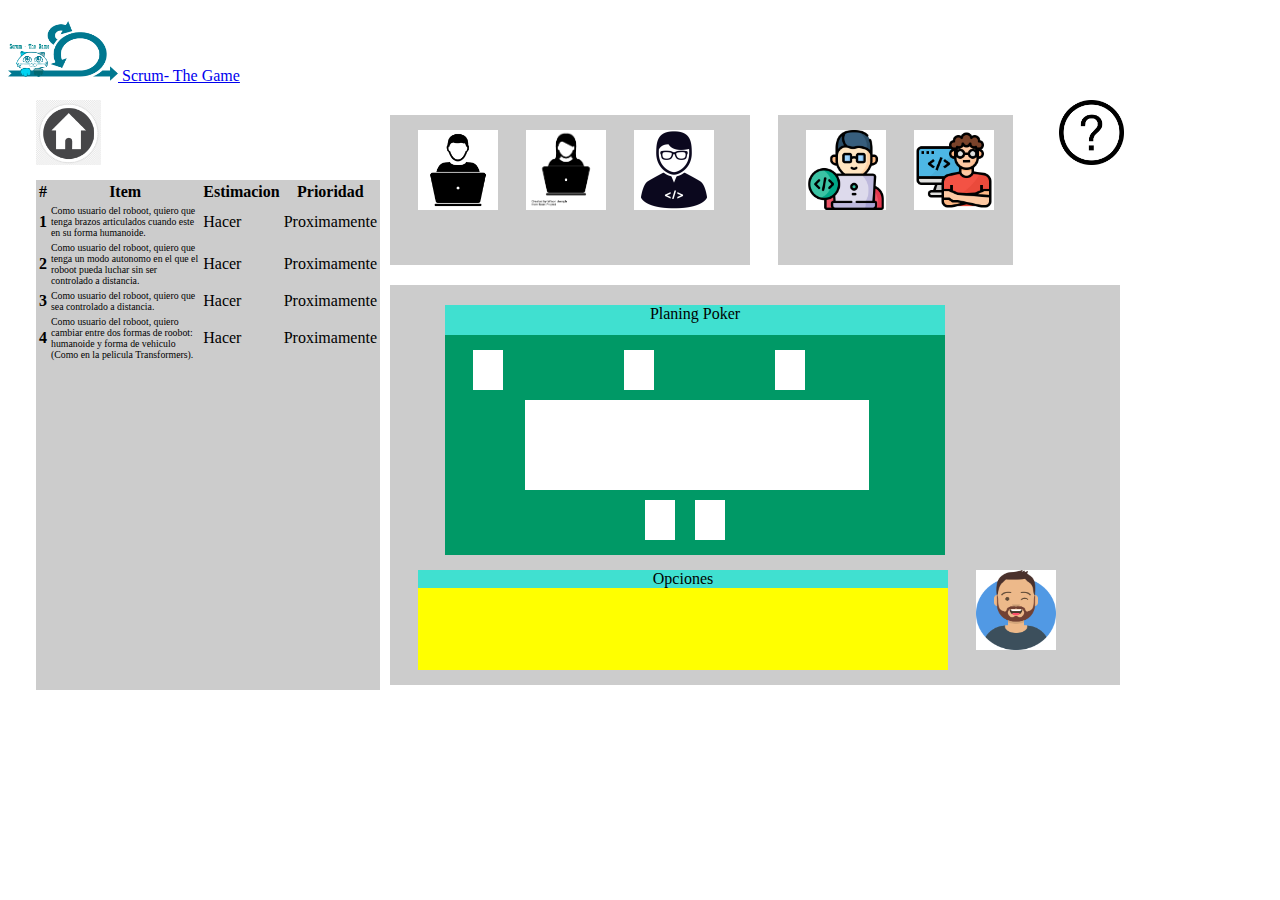
==== id1nivel1.html @ ff8533fa "Avance a id1intro y se creo la ventana de id2planteamiento" ====
<!doctype html>
<html lang="en">
  <head>
    <!-- Required meta tags -->
    <meta charset="utf-8">
    <meta name="viewport" content="width=device-width, initial-scale=1">

    <!-- Bootstrap CSS -->
    <link href="https://cdn.jsdelivr.net/npm/bootstrap@5.1.3/dist/css/bootstrap.min.css" rel="stylesheet" integrity="sha384-1BmE4kWBq78iYhFldvKuhfTAU6auU8tT94WrHftjDbrCEXSU1oBoqyl2QvZ6jIW3" crossorigin="anonymous">
    <link rel="stylesheet" href="estilos/estilos.css">

    <title>SCRUM-GAME</title>
  </head>
  <body>
    <h1></h1>

    <!-- Image and text -->
<nav class="navbar navbar-dark bg-dark">
  <a class="navbar-brand" href="#">
    <img src="imagenes/logoScrum.png" width="110" 
      height="60" class="d-inline-block align-top" alt=""> 
    Scrum- The Game
  </a>
</nav>
<div class="container">
  <div class="col1 homeAyda">
    <img class="imgHome" src="imagenes/home.png" alt="">
  </div>
  <div class="col10 espacio">
    <div class="col3 espEqui"></div>
    <div class="col5 equipo">
      <div class="col1 avatar">
        <img class="imgAvatar" src="imagenes/avatar1.png" alt="">
      </div>
      <div class="col1 avatar">
        <img class="imgAvatar" src="imagenes/avatar2.png" alt="">
      </div>
      <div class="col1 avatar">
        <img class="imgAvatar" src="imagenes/avatar3.png" alt="">
      </div>
    </div>
    <div class="col2 ScrumMasOwner">
      <div class="col1 avatar">
        <img class="imgAvatar" src="imagenes/avatarScrumM.png" alt="">
      </div>
      <div class="col1 avatar">
        <img class="imgAvatar" src="imagenes/avatarProductO.png" alt="">
      </div>
    </div>
  </div>
  <div class="col1 homeAyda">
    <img class="imgAyuda" src="imagenes/ayuda.png" alt="">
  </div>
  <div class="col4 backlog">
    <table class="table table-bordered table-dark">
      <thead>
        <tr>
          <th scope="col">#</th>
          <th scope="col">Item</th>
          <th scope="col">Estimacion</th>
          <th scope="col">Prioridad</th>
        </tr>
      </thead>
      <tbody>
        <tr>
          <th scope="row">1</th>
          <td class="letra">Como usuario del roboot, quiero que 
            tenga brazos articulados cuando este en su 
            forma humanoide.</td>
          <td>Hacer</td>
          <td>Proximamente</td>
        </tr>
        <tr>
          <th scope="row">2</th>
          <td class="letra">Como usuario del roboot, quiero que tenga un 
            modo autonomo en el que el roboot pueda luchar 
            sin ser controlado a distancia.</td>
          <td>Hacer</td>
          <td>Proximamente</td>
        </tr>
        <tr>
          <th scope="row">3</th>
          <td class="letra">Como usuario del roboot, quiero que sea 
            controlado a distancia.</td>
          <td>Hacer</td>
          <td>Proximamente</td>
        </tr>
        <tr>
          <th scope="row">4</th>
          <td class="letra">Como usuario del roboot, quiero cambiar 
            entre dos formas de roobot: humanoide y 
            forma de vehiculo (Como en la  pelicula 
            Transformers).</td>
          <td>Hacer</td>
          <td>Proximamente</td>
        </tr>
      </tbody>
    </table>
  </div>
  <div class="col8 contenedor">
    <div class="col2"></div>
    <div class="col6 planing">
      <div class="TituoPlaning">Planing Poker </div>
      <div class="col1 poker"></div>
      <div class="col1"></div>
      <div class="col1 poker"></div>
      <div class="col1"></div>
      <div class="col1 poker"></div>

      <div class="col4 descripcion"></div>

      <div class="col1 pokerUsu"></div>
      <div class="col1 pokerPlay"></div>
    </div>
    <div class="col6 opciones">
      <div class="opcionesT"> Opciones </div>
    </div>
    <div class="col1 avatar">
      <img class="imgAvatar" src="imagenes/avatarUsuario.png" alt="">
    </div>
  </div>
</div>

    <!-- Optional JavaScript; choose one of the two! -->

    <!-- Option 1: Bootstrap Bundle with Popper -->
    <script src="https://cdn.jsdelivr.net/npm/bootstrap@5.1.3/dist/js/bootstrap.bundle.min.js" integrity="sha384-ka7Sk0Gln4gmtz2MlQnikT1wXgYsOg+OMhuP+IlRH9sENBO0LRn5q+8nbTov4+1p" crossorigin="anonymous"></script>

  </body>
</html>
---- estilos/estilos.css ----
.col1, .col2, .col3, .col4, .col5, .col6, .col7, .col8,
.col9, .col10, .col11, .col12{
    margin-left: 28px;
    float: left;
    height: 200px;
    margin-top: 15px;
}

.col1{ width: 65px;}
.col2{ width: 158px;}
.col3{ width: 251px;}
.col4{ width: 344px;}
.col5{ width: 437px;}
.col6{ width: 530px;}
.col7{ width: 623px;}
.col8{ width: 716px;}
.col9{ width: 809px;}
.col10{ width: 902px;}
.col11{ width: 995px;}
.col12{ width: 1088x;}

.homeAyda{
    background: white;
    height: 65px;
}

.espacio{
    height: 65px;
}

.espEqui{
    width: 205px;
}

.equipo{
    background: #CCC;
    height: 150px;
    width: 360px;
}

.ScrumMasOwner{
    background: #CCC;
    height: 150px;
    width: 235px;
}

.backlog{
    background: #CCC;
    height: 510px;
}

.contenedor{
    background: #CCC;
    margin-left: 10px;
    width: 730px;
    margin-top: 120px;
    height: 400px;
}

.planing{
    background:#096;
    margin-top: -195px;
    margin-left: 55px;
    width: 500px;
    height: 250px;
}

.TituoPlaning{
    background: turquoise;
    width: 500px;
    height: 30px;
    text-align: center;
}

.opciones{
    background:yellow;
    height: 100px;
}

.opcionesT{
    background:turquoise;
    height: 20;
    text-align: center;
}

.imgHome{
    width: 65px;
    height: 65px;
}

.imgAyuda{
    width: 65px;
    height: 65px;
}

.avatar{
    background: white;
    height: 80px;
    width: 80px;
}

.imgAvatar{
    height: 80px;
    width: 80px;
}

.letra{
    font-size: 9.8px;
}

.poker{
    background: white;
    width: 30px;
    height: 40px;
}

.descripcion{
    background-color: white;
    height: 90px;
    margin-top: -150px;
    margin-left: 80px;
}

.pokerUsu{
    background: white;
    width: 30px;
    height: 40px;
    margin-top: -50px;
    margin-left: 200px;
}

.pokerPlay{
    background: white;
    width: 30px;
    height: 40px;
    margin-top: -50px;
    margin-left: 250px;
}



.boton {
    padding:15px;
    color:white;
    font:bold 10px/10px verdana;
    width:100px;
    cursor:pointer;
    cursor:hand;
    text-align:center;
    border:#CCC;
    border-style:double;
    border-radius: 30px;
}

#boton1 {  
    background:#0081c6;
    position:absolute;
    left: 5%;
    
}

#boton2 {
    background:#00c64c;
    position:absolute;
    left: 85%;
    
}
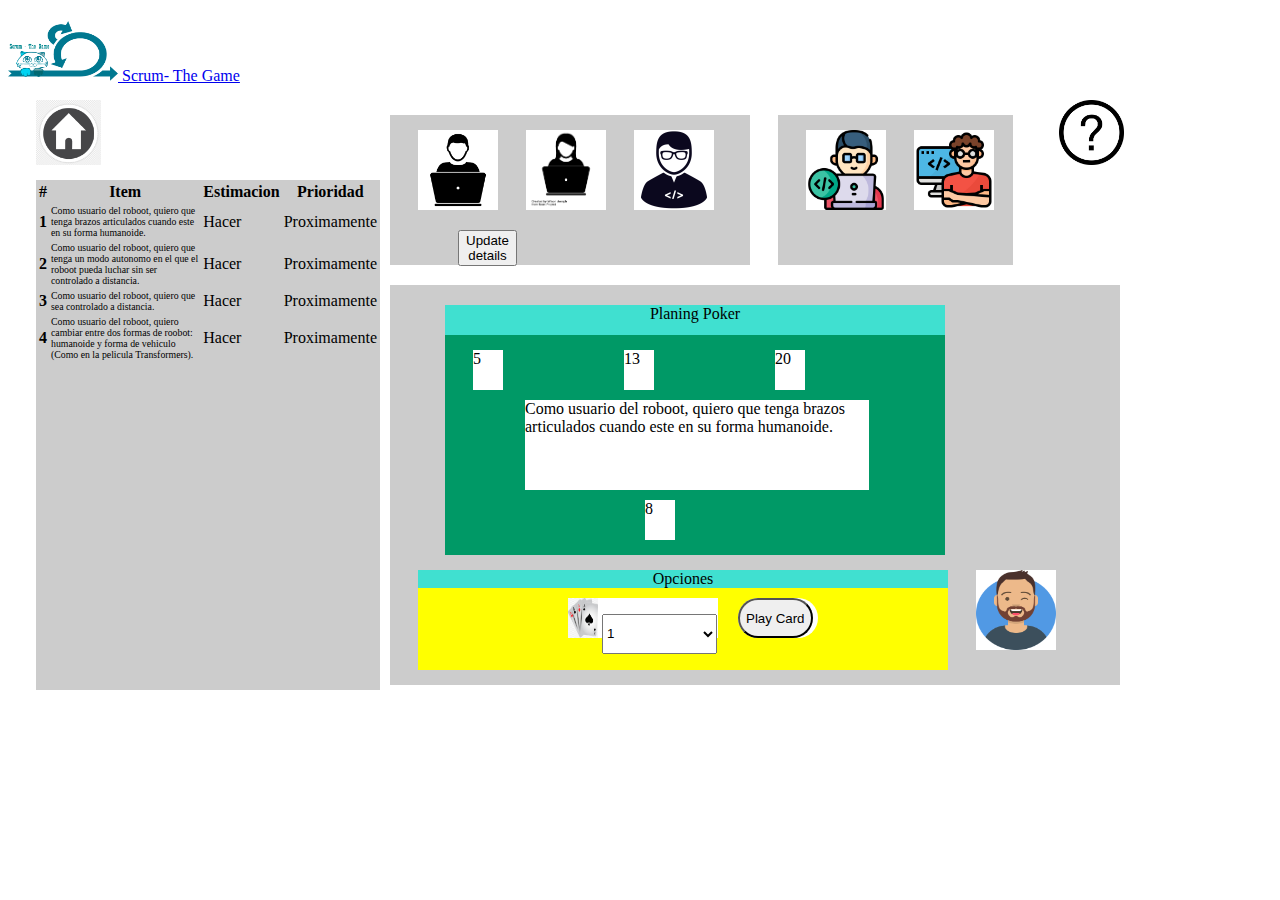
==== commit cc1e1b49: "se agrego el planing poker" ====
--- a/id1nivel1.html
+++ b/id1nivel1.html
@@ -31,6 +31,27 @@
     <div class="col5 equipo">
       <div class="col1 avatar">
         <img class="imgAvatar" src="imagenes/avatar1.png" alt="">
+        <dialog id="favDialog">
+          <form method="dialog">
+            <section>
+              <p><label for="favAnimal">Favorite animal:</label>
+              <select id="favAnimal">
+                <option></option>
+                <option>Brine shrimp</option>
+                <option>Red panda</option>
+                <option>Spider monkey</option>
+              </select></p>
+            </section>
+            <menu>
+              <button id="cancel" type="reset">Cancel</button>
+              <button type="submit">Confirm</button>
+            </menu>
+          </form>
+        </dialog>
+        
+        <menu>
+          <button id="updateDetails">Update details</button>
+        </menu>
       </div>
       <div class="col1 avatar">
         <img class="imgAvatar" src="imagenes/avatar2.png" alt="">
@@ -101,19 +122,44 @@
     <div class="col2"></div>
     <div class="col6 planing">
       <div class="TituoPlaning">Planing Poker </div>
-      <div class="col1 poker"></div>
+      <div class="col1 poker">5</div>
       <div class="col1"></div>
-      <div class="col1 poker"></div>
+      <div class="col1 poker">13</div>
       <div class="col1"></div>
-      <div class="col1 poker"></div>
+      <div class="col1 poker">20</div>
 
-      <div class="col4 descripcion"></div>
+      <div class="col4 descripcion">
+        Como usuario del roboot, quiero que tenga brazos 
+        articulados cuando este en su forma humanoide.
+      </div>
 
-      <div class="col1 pokerUsu"></div>
-      <div class="col1 pokerPlay"></div>
+      <div class="col1 pokerUsu">
+        8
+      </div>
+      
     </div>
     <div class="col6 opciones">
       <div class="opcionesT"> Opciones </div>
+      <div class="col1 pokerSelec">
+        <img src="imagenes/poker.jpg" class="imgPoker" alt="">
+        <select class="comboPoker">
+          <option>1</option>
+          <option>1/2</option>
+          <option>2</option>
+          <option>3</option>
+          <option>5</option>
+          <option>8</option>
+          <option>13</option>
+          <option>20</option>
+          <option>40</option>
+          <option>100</option>
+          <option>Infinito</option>
+          <option>?</option>
+        </select>
+      </div>
+      <div class="col1 pokerPlay">
+        <button name="button" class="play">Play Card</button>
+      </div>
     </div>
     <div class="col1 avatar">
       <img class="imgAvatar" src="imagenes/avatarUsuario.png" alt="">
--- a/estilos/estilos.css
+++ b/estilos/estilos.css
@@ -129,15 +129,32 @@
     margin-left: 200px;
 }
 
+.pokerSelec{
+    background: white;
+    width: 150px;
+    height: 40px;
+    margin-top: 10px;
+    margin-left: 150px;
+}
+
+.imgPoker{
+    width: 30px;
+    height: 40px;
+}
+
+.comboPoker{
+    width: 115px; 
+    height: 40px;
+}
+
 .pokerPlay{
     background: white;
-    width: 30px;
+    width: 80px;
     height: 40px;
-    margin-top: -50px;
-    margin-left: 250px;
+    margin-top: 10px;
+    margin-left: 20px;
+    border-radius: 200px;
 }
-
-
 
 .boton {
     padding:15px;
@@ -150,6 +167,12 @@
     border:#CCC;
     border-style:double;
     border-radius: 30px;
+}
+
+.play{
+    position:absolute;
+    height: 40px;
+    border-radius: 200px;
 }
 
 #boton1 {  
